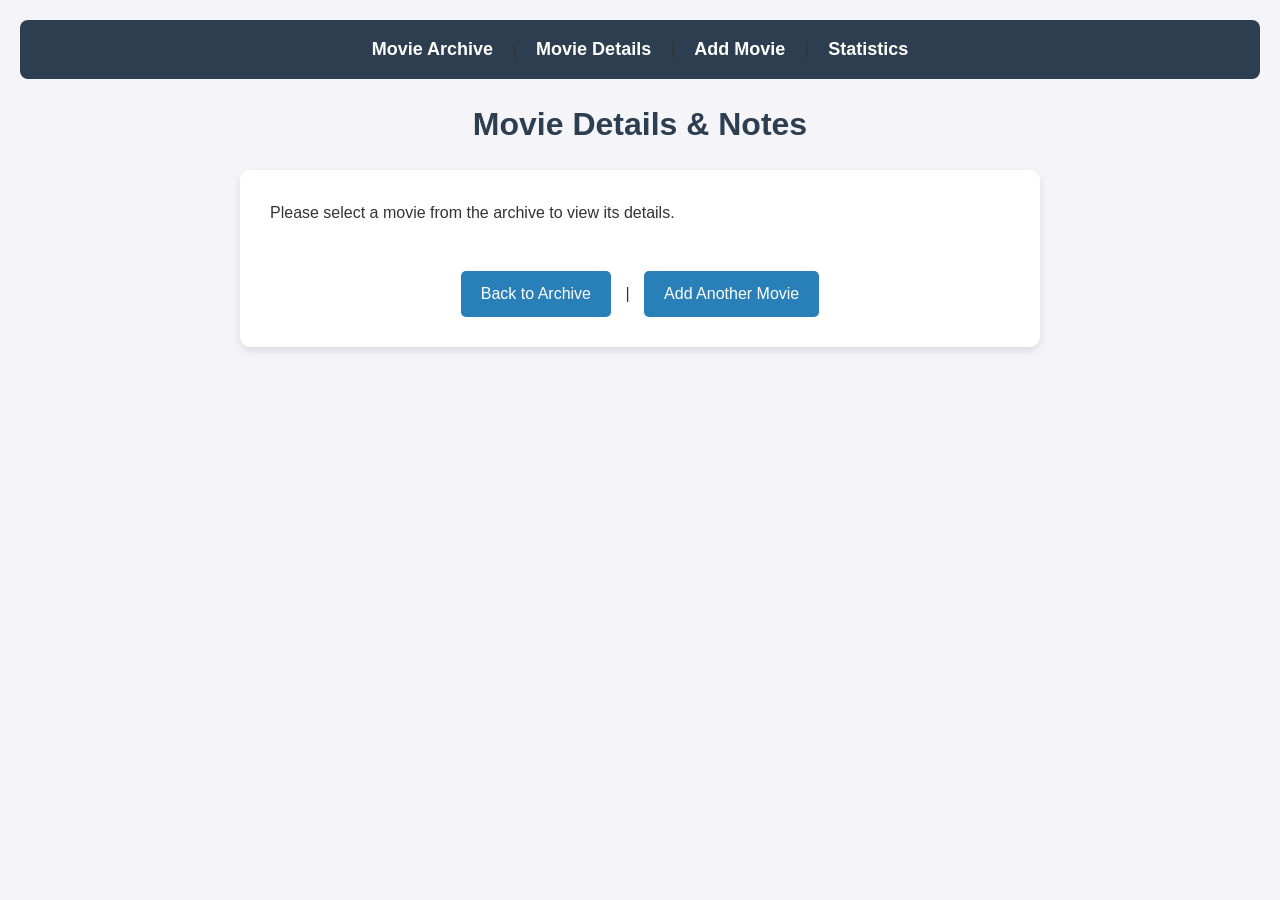
==== detail.html @ 83181157 "." ====
<!DOCTYPE html>
<html lang="en">
<head>
    <!-- Character encoding for text support -->
    <meta charset="UTF-8">
    <!-- Viewport settings for responsive design across devices -->
    <meta name="viewport" content="width=device-width, initial-scale=1.0">
    <title>Movie Details</title>
    <!-- Link to the external CSS file for styling -->
    <link rel="stylesheet" href="style.css">
</head>
<body>

    <!-- Main navigation bar connecting all four pages -->
    <nav>
        <a href="index.html">Movie Archive</a> |
        <a href="detail.html">Movie Details</a> |
        <a href="form.html">Add Movie</a> |
        <a href="table.html">Statistics</a>
    </nav>

    <!-- Main heading of the detail page -->
    <h1>Movie Details & Notes</h1>

    <main>
        <!-- Container where JavaScript will display the selected movie's details -->
        <section id="movie-detail-box">
            <!-- Placeholder text shown if no movie is selected yet -->
            <p id="no-selection-msg">Please select a movie from the archive to view its details.</p>

            <!-- Structured elements to hold specific movie data dynamically -->
            <div id="detail-content" style="display: none;">
                <h2 id="detailTitle">Movie Title</h2>
                <p><strong>Genre:</strong> <span id="detailGenre">-</span></p>
                <p><strong>Rating:</strong> <span id="detailRating">-</span> / 10</p>
                
                <div class="notes-section">
                    <h3>Personal Notes & Review:</h3>
                    <p id="detailNotes">-</p>
                </div>
            </div>
        </section>

        <br>

        <!-- Action links following the required project user flow -->
        <div class="action-buttons">
            <a href="index.html">Back to Archive</a> | 
            <a href="form.html">Add Another Movie</a>
        </div>
    </main>

    <!-- Link to the external JavaScript file -->
    <script src="script.js"></script>
</body>
</html>
---- style.css ----
/* Global Styles */
* {
    /* Ensures padding doesn't affect the total width of elements */
    box-sizing: border-box;
    margin: 0;
    padding: 0;
}

body {
    font-family: 'Segoe UI', Tahoma, Geneva, Verdana, sans-serif;
    background-color: #f4f4f9; /* Light gray background */
    color: #333;
    line-height: 1.6;
    padding: 20px;
}

/* Navigation Bar */
nav {
    background-color: #2c3e50; /* Dark blue background */
    padding: 15px;
    border-radius: 8px;
    margin-bottom: 20px;
    text-align: center;
}

nav a {
    color: white;
    text-decoration: none;
    margin: 0 15px;
    font-size: 18px;
    font-weight: bold;
}

nav a:hover {
    color: #f39c12; /* Orange color when hovering over the link */
}

/* Main Container */
main {
    background: white;
    padding: 30px;
    border-radius: 10px;
    box-shadow: 0 4px 8px rgba(0,0,0,0.1); /* Soft shadow effect */
    max-width: 800px;
    margin: auto; /* Centers the box in the middle of the screen */
}

h1, h2, h3 {
    text-align: center;
    color: #2c3e50;
    margin-bottom: 20px;
}

/* Form Styling */
.form-group {
    margin-bottom: 15px;
}

input[type="text"],
input[type="number"],
select,
textarea {
    width: 100%; /* Makes fields take full width */
    padding: 10px;
    border: 1px solid #ccc;
    border-radius: 5px;
    margin-top: 5px;
    font-family: inherit;
}

button[type="submit"] {
    display: block;
    width: 100%;
    background-color: #27ae60; /* Green button */
    color: white;
    border: none;
    padding: 12px;
    font-size: 16px;
    font-weight: bold;
    border-radius: 5px;
    cursor: pointer;
    margin-top: 10px;
}

button[type="submit"]:hover {
    background-color: #219150; /* Darker green on hover */
}

/* Table Styling */
table {
    width: 100%;
    border-collapse: collapse; /* Removes double borders */
    margin-top: 20px;
}

th, td {
    border: 1px solid #ddd;
    padding: 12px;
    text-align: center;
}

th {
    background-color: #2c3e50;
    color: white;
}

/* Zebra striping for table rows */
tr:nth-child(even) {
    background-color: #f9f9f9;
}

tr:hover {
    background-color: #f1f1f1; /* Highlight row on hover */
}

/* Action Buttons */
.action-buttons {
    text-align: center;
    margin-top: 20px;
}

.action-buttons a {
    display: inline-block;
    margin: 0 10px;
    padding: 10px 20px;
    background-color: #2980b9;
    color: white;
    text-decoration: none;
    border-radius: 5px;
}

.action-buttons a:hover {
    background-color: #1f6391;
}
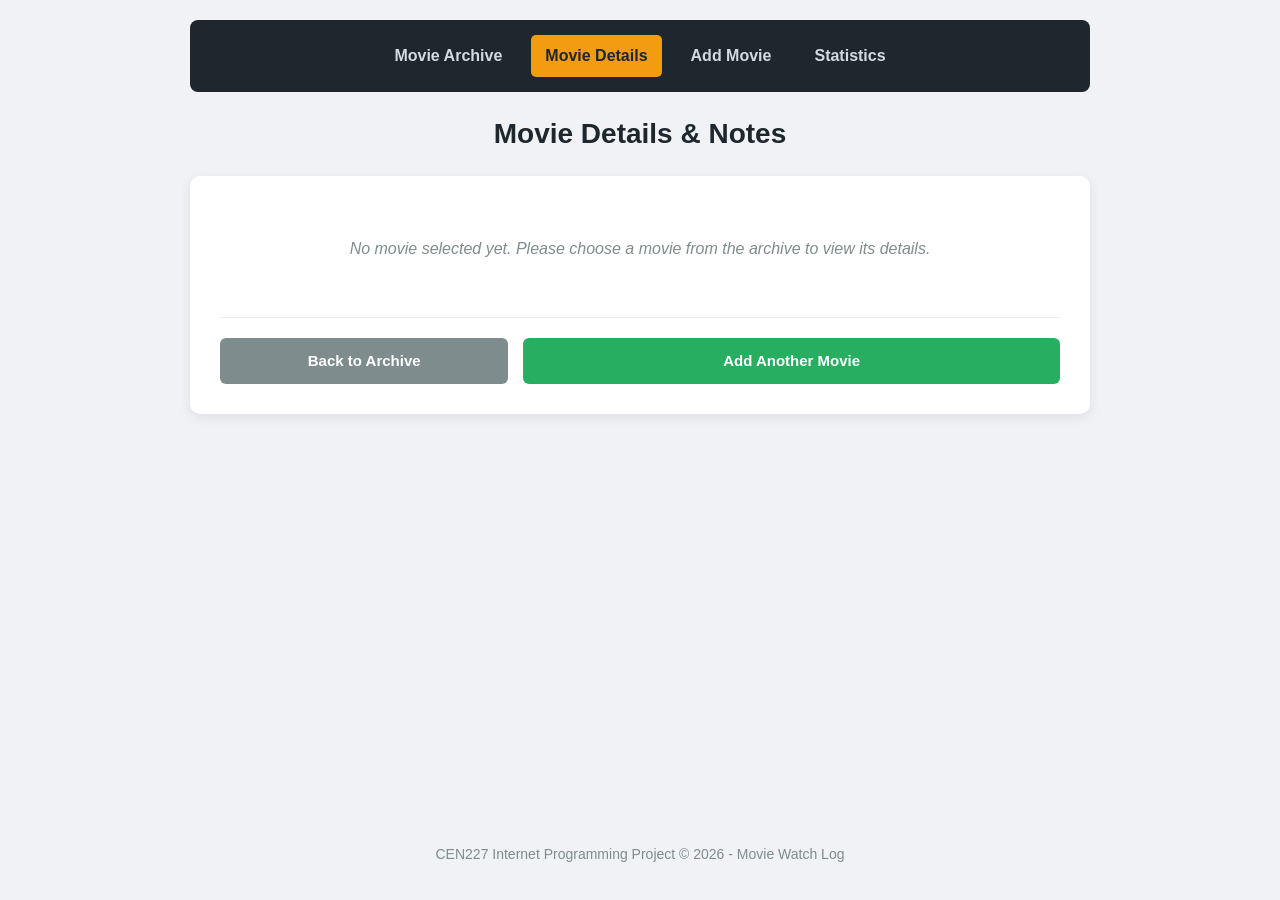
==== commit 10889765: "without javascript" ====
--- a/detail.html
+++ b/detail.html
@@ -5,52 +5,71 @@
     <meta charset="UTF-8">
     <!-- Viewport settings for responsive design across devices -->
     <meta name="viewport" content="width=device-width, initial-scale=1.0">
-    <title>Movie Details</title>
-    <!-- Link to the external CSS file for styling -->
+    <title>Movie Details | Watch Log</title>
+    <!-- Link to external CSS file -->
     <link rel="stylesheet" href="style.css">
 </head>
 <body>
 
-    <!-- Main navigation bar connecting all four pages -->
-    <nav>
-        <a href="index.html">Movie Archive</a> |
-        <a href="detail.html">Movie Details</a> |
-        <a href="form.html">Add Movie</a> |
-        <a href="table.html">Statistics</a>
-    </nav>
-
-    <!-- Main heading of the detail page -->
-    <h1>Movie Details & Notes</h1>
+    <!-- Page Header with active navigation link -->
+    <header>
+        <nav>
+            <a href="index.html">Movie Archive</a>
+            <a href="detail.html" class="active">Movie Details</a>
+            <a href="form.html">Add Movie</a>
+            <a href="table.html">Statistics</a>
+        </nav>
+        <h1>Movie Details &amp; Notes</h1>
+    </header>
 
     <main>
-        <!-- Container where JavaScript will display the selected movie's details -->
-        <section id="movie-detail-box">
-            <!-- Placeholder text shown if no movie is selected yet -->
-            <p id="no-selection-msg">Please select a movie from the archive to view its details.</p>
+        <!-- Container where JavaScript will inject the selected movie's data -->
+        <section id="movie-detail-box" class="detail-card">
+            
+            <!-- Default message shown by JS if no movie ID is passed -->
+            <div id="empty-state" class="empty-message">
+                <p>No movie selected yet. Please choose a movie from the archive to view its details.</p>
+            </div>
 
-            <!-- Structured elements to hold specific movie data dynamically -->
-            <div id="detail-content" style="display: none;">
-                <h2 id="detailTitle">Movie Title</h2>
-                <p><strong>Genre:</strong> <span id="detailGenre">-</span></p>
-                <p><strong>Rating:</strong> <span id="detailRating">-</span> / 10</p>
-                
+            <!-- Movie details wrapper (hidden by default via CSS class until JS loads data) -->
+            <div id="detail-content" class="hidden">
+                <h2 id="detailTitle"></h2>
+
+                <!-- Metadata badges for quick info overview -->
+                <div class="detail-meta">
+                    <p><strong>Genre:</strong> <span id="detailGenre"></span></p>
+                    <p><strong>Release Year:</strong> <span id="detailYear"></span></p>
+                    <p><strong>Rating:</strong> <span id="detailRating"></span> / 10</p>
+                    <p><strong>Watched On:</strong> <span id="detailDate"></span></p>
+                </div>
+
+                <!-- Personal notes & review section -->
                 <div class="notes-section">
-                    <h3>Personal Notes & Review:</h3>
-                    <p id="detailNotes">-</p>
+                    <h3>Personal Notes &amp; Review</h3>
+                    <p id="detailNotes"></p>
+                </div>
+
+                <!-- JS-ready action button to delete the current movie -->
+                <div class="detail-controls">
+                    <button type="button" id="deleteMovieBtn" class="btn-danger">Delete Movie</button>
                 </div>
             </div>
+
         </section>
 
-        <br>
-
-        <!-- Action links following the required project user flow -->
+        <!-- Navigation links following the required project user flow -->
         <div class="action-buttons">
-            <a href="index.html">Back to Archive</a> | 
-            <a href="form.html">Add Another Movie</a>
+            <a href="index.html" class="btn-secondary">Back to Archive</a>
+            <a href="form.html" class="btn-primary">Add Another Movie</a>
         </div>
     </main>
 
-    <!-- Link to the external JavaScript file -->
+    <!-- Page Footer -->
+    <footer>
+        <p>CEN227 Internet Programming Project &copy; 2026 - Movie Watch Log</p>
+    </footer>
+
+    <!-- External JavaScript file -->
     <script src="script.js"></script>
 </body>
 </html>
--- a/style.css
+++ b/style.css
@@ -1,6 +1,5 @@
-/* Global Styles */
+/* Global Reset & Layout Structure */
 * {
-    /* Ensures padding doesn't affect the total width of elements */
     box-sizing: border-box;
     margin: 0;
     padding: 0;
@@ -8,127 +7,357 @@
 
 body {
     font-family: 'Segoe UI', Tahoma, Geneva, Verdana, sans-serif;
-    background-color: #f4f4f9; /* Light gray background */
-    color: #333;
+    background-color: #f0f2f5;
+    color: #2c3e50;
     line-height: 1.6;
+    display: flex;
+    flex-direction: column;
+    min-height: 100vh; /* Keeps the footer anchored at the bottom of the viewport */
     padding: 20px;
 }
 
-/* Navigation Bar */
+/* Utility class used by JavaScript to hide or show elements dynamically */
+.hidden {
+    display: none !important;
+}
+
+.empty-message {
+    text-align: center;
+    color: #7f8c8d;
+    font-style: italic;
+    padding: 30px 15px;
+}
+
+/* Header & Navigation Bar */
+header {
+    max-width: 900px;
+    width: 100%;
+    margin: 0 auto 20px auto;
+}
+
 nav {
-    background-color: #2c3e50; /* Dark blue background */
-    padding: 15px;
+    background-color: #1e272e;
+    padding: 15px 20px;
     border-radius: 8px;
+    display: flex;
+    justify-content: center;
+    gap: 15px;
+    flex-wrap: wrap;
     margin-bottom: 20px;
-    text-align: center;
 }
 
 nav a {
-    color: white;
+    color: #d2dae2;
     text-decoration: none;
-    margin: 0 15px;
-    font-size: 18px;
-    font-weight: bold;
+    font-size: 16px;
+    font-weight: 600;
+    padding: 8px 14px;
+    border-radius: 5px;
+    transition: background-color 0.3s, color 0.3s;
 }
 
 nav a:hover {
-    color: #f39c12; /* Orange color when hovering over the link */
-}
-
-/* Main Container */
+    background-color: #485460;
+    color: #ffffff;
+}
+
+/* Highlights the navigation link of the currently active page */
+nav a.active {
+    background-color: #f39c12;
+    color: #1e272e;
+}
+
+h1 {
+    text-align: center;
+    color: #1e272e;
+    font-size: 28px;
+}
+
+/* Main Container & Footer */
 main {
-    background: white;
+    background: #ffffff;
     padding: 30px;
     border-radius: 10px;
-    box-shadow: 0 4px 8px rgba(0,0,0,0.1); /* Soft shadow effect */
-    max-width: 800px;
-    margin: auto; /* Centers the box in the middle of the screen */
-}
-
-h1, h2, h3 {
-    text-align: center;
+    box-shadow: 0 4px 12px rgba(0, 0, 0, 0.08);
+    max-width: 900px;
+    width: 100%;
+    margin: 0 auto auto auto; /* Centers main container and pushes footer down */
+}
+
+footer {
+    text-align: center;
+    margin-top: 30px;
+    padding: 15px;
+    color: #7f8c8d;
+    font-size: 14px;
+}
+
+/* Archive Page: Search, Filter & Movie Grid */
+.controls-bar {
+    display: flex;
+    gap: 15px;
+    margin-bottom: 25px;
+}
+
+.controls-bar input {
+    flex: 2; /* Search bar takes twice the width of the filter dropdown */
+}
+
+.controls-bar select {
+    flex: 1;
+}
+
+/* Responsive grid layout for dynamic movie cards injected by JS */
+.movie-grid {
+    display: grid;
+    grid-template-columns: repeat(auto-fill, minmax(260px, 1fr));
+    gap: 20px;
+}
+
+.movie-card {
+    background-color: #f8f9fa;
+    border: 1px solid #e1e4e8;
+    border-top: 4px solid #f39c12;
+    border-radius: 8px;
+    padding: 20px;
+    display: flex;
+    flex-direction: column;
+    justify-content: space-between;
+}
+
+.movie-card h3 {
+    margin-bottom: 10px;
+    color: #1e272e;
+}
+
+.view-btn {
+    display: inline-block;
+    text-align: center;
+    margin-top: 15px;
+    padding: 8px 12px;
+    background-color: #1e272e;
+    color: #ffffff;
+    text-decoration: none;
+    border-radius: 5px;
+    font-size: 14px;
+}
+
+.view-btn:hover {
+    background-color: #f39c12;
+    color: #1e272e;
+}
+
+/* Form Page & Validation Styles */
+.form-group {
+    margin-bottom: 18px;
+    flex: 1;
+}
+
+/* Places two form fields side-by-side on wider screens */
+.form-row {
+    display: flex;
+    gap: 20px;
+}
+
+label {
+    display: block;
+    font-weight: 600;
+    margin-bottom: 6px;
     color: #2c3e50;
-    margin-bottom: 20px;
-}
-
-/* Form Styling */
-.form-group {
-    margin-bottom: 15px;
 }
 
 input[type="text"],
 input[type="number"],
+input[type="date"],
 select,
 textarea {
-    width: 100%; /* Makes fields take full width */
-    padding: 10px;
-    border: 1px solid #ccc;
-    border-radius: 5px;
-    margin-top: 5px;
+    width: 100%;
+    padding: 10px 12px;
+    border: 1px solid #ced4da;
+    border-radius: 6px;
     font-family: inherit;
-}
-
-button[type="submit"] {
+    font-size: 15px;
+}
+
+input:focus,
+select:focus,
+textarea:focus {
+    outline: none;
+    border-color: #f39c12;
+}
+
+/* Styling for JavaScript validation error messages */
+.error-msg {
     display: block;
-    width: 100%;
-    background-color: #27ae60; /* Green button */
-    color: white;
+    color: #e74c3c;
+    font-size: 13px;
+    margin-top: 4px;
+    min-height: 18px; /* Reserves vertical space to prevent layout shifts */
+}
+
+.form-actions {
+    display: flex;
+    gap: 15px;
+    margin-top: 10px;
+}
+
+/* Reusable Buttons */
+.btn-primary,
+.btn-secondary,
+.btn-danger {
+    padding: 11px 20px;
     border: none;
-    padding: 12px;
-    font-size: 16px;
+    border-radius: 6px;
+    font-size: 15px;
+    font-weight: 600;
+    cursor: pointer;
+    text-decoration: none;
+    text-align: center;
+    display: inline-block;
+}
+
+.btn-primary {
+    background-color: #27ae60;
+    color: #ffffff;
+    flex: 2;
+}
+
+.btn-primary:hover {
+    background-color: #219150;
+}
+
+.btn-secondary {
+    background-color: #7f8c8d;
+    color: #ffffff;
+    flex: 1;
+}
+
+.btn-secondary:hover {
+    background-color: #636e72;
+}
+
+.btn-danger {
+    background-color: #e74c3c;
+    color: #ffffff;
+}
+
+.btn-danger:hover {
+    background-color: #c0392b;
+}
+
+/* Detail Page Styling */
+.detail-card h2 {
+    color: #1e272e;
+    margin-bottom: 15px;
+    border-bottom: 2px solid #f0f2f5;
+    padding-bottom: 10px;
+}
+
+.detail-meta {
+    display: grid;
+    grid-template-columns: repeat(auto-fit, minmax(180px, 1fr));
+    gap: 12px;
+    background-color: #f8f9fa;
+    padding: 15px;
+    border-radius: 6px;
+    margin-bottom: 20px;
+}
+
+.notes-section {
+    background-color: #fffdf5;
+    border-left: 4px solid #f39c12;
+    padding: 15px 20px;
+    border-radius: 4px;
+    margin-bottom: 20px;
+}
+
+.notes-section h3 {
+    margin-bottom: 8px;
+    font-size: 17px;
+}
+
+.detail-controls {
+    text-align: right;
+}
+
+.action-buttons {
+    display: flex;
+    justify-content: center;
+    gap: 15px;
+    margin-top: 25px;
+    padding-top: 20px;
+    border-top: 1px solid #eee;
+}
+
+/* Table & Statistics Page Styling */
+.stats-grid {
+    display: grid;
+    grid-template-columns: repeat(3, 1fr);
+    gap: 15px;
+    margin-bottom: 25px;
+}
+
+.stat-box {
+    background-color: #1e272e;
+    color: #ffffff;
+    padding: 20px;
+    border-radius: 8px;
+    text-align: center;
+}
+
+.stat-box h3 {
+    font-size: 14px;
+    color: #d2dae2;
+    margin-bottom: 8px;
+    text-transform: uppercase;
+}
+
+.stat-box p {
+    font-size: 24px;
     font-weight: bold;
-    border-radius: 5px;
-    cursor: pointer;
-    margin-top: 10px;
-}
-
-button[type="submit"]:hover {
-    background-color: #219150; /* Darker green on hover */
-}
-
-/* Table Styling */
+    color: #f39c12;
+}
+
+.table-responsive {
+    overflow-x: auto;
+}
+
 table {
     width: 100%;
-    border-collapse: collapse; /* Removes double borders */
-    margin-top: 20px;
+    border-collapse: collapse;
 }
 
 th, td {
-    border: 1px solid #ddd;
-    padding: 12px;
-    text-align: center;
+    padding: 12px 15px;
+    border-bottom: 1px solid #e1e4e8;
+    text-align: left;
 }
 
 th {
-    background-color: #2c3e50;
-    color: white;
-}
-
-/* Zebra striping for table rows */
+    background-color: #f8f9fa;
+    color: #1e272e;
+    font-weight: 700;
+}
+
+/* Alternating row background color for better readability */
 tr:nth-child(even) {
-    background-color: #f9f9f9;
+    background-color: #fafbfc;
 }
 
 tr:hover {
-    background-color: #f1f1f1; /* Highlight row on hover */
-}
-
-/* Action Buttons */
-.action-buttons {
-    text-align: center;
-    margin-top: 20px;
-}
-
-.action-buttons a {
-    display: inline-block;
-    margin: 0 10px;
-    padding: 10px 20px;
-    background-color: #2980b9;
-    color: white;
-    text-decoration: none;
-    border-radius: 5px;
-}
-
-.action-buttons a:hover {
-    background-color: #1f6391;
+    background-color: #f1f3f5;
+}
+
+/* Mobile Responsiveness */
+@media (max-width: 600px) {
+    .controls-bar,
+    .form-row,
+    .form-actions,
+    .action-buttons {
+        flex-direction: column;
+    }
+
+    .stats-grid {
+        grid-template-columns: 1fr;
+    }
 }
